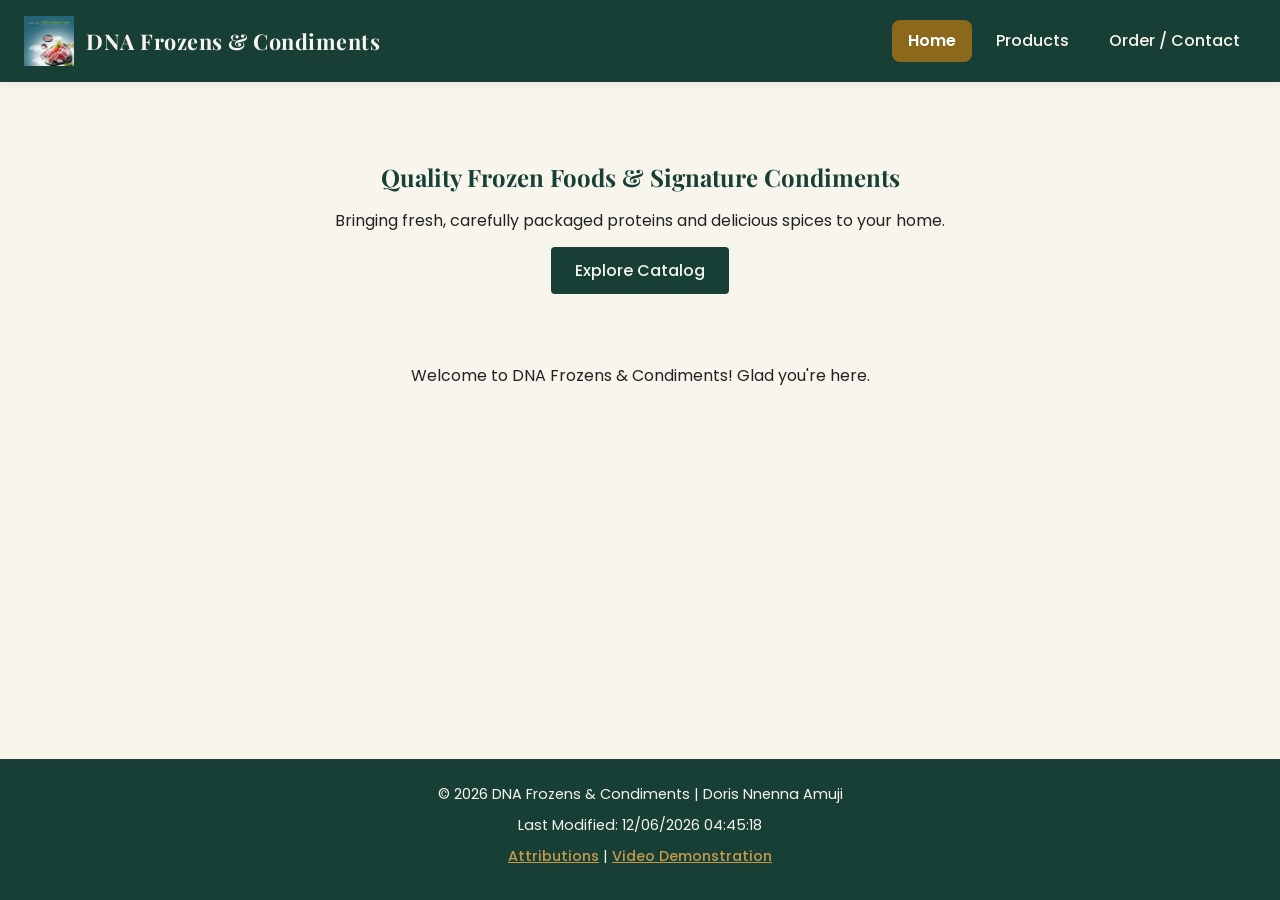
==== final/index.html @ 0d0cb721 "final project completed" ====
<!DOCTYPE html>
<html lang="en">

<head>
    <meta charset="UTF-8">
    <meta name="viewport" content="width=device-width, initial-scale=1.0">
    <title>DNA Frozens & Condiments | Fresh Frozen Foods & Spices</title>
    <meta name="description"
        content="Discover premium frozen foods, artisanal condiments, and natural spices delivered fresh to your door by DNA Frozens & Condiments.">
    <meta name="author" content="Doris Nnenna Amuji">


    <link rel="icon" href="favicon.ico" type="image/x-icon">
    <link rel="stylesheet" href="styles/base.css">
    <link rel="stylesheet" href="styles/layout.css">
    <link rel="stylesheet" href="styles/layout.css">
    <script type="module" src="scripts/main.js" defer></script>


</head>

<body>
    <header>
        <div class="logo-container">
            <img src="images/logo.webp" alt="DNA Frozens Logo" width="40" height="40">
            <h1>DNA Frozens & Condiments</h1>
        </div>
        <button id="menu-btn" aria-label="Toggle Navigation">&#9776;</button>
        <nav>
            <ul>
                <li><a href="index.html">Home</a></li>
                <li><a href="products.html">Products</a></li>
                <li><a href="contact.html">Order / Contact</a></li>
            </ul>
        </nav>
    </header>

    <main>
        <section class="hero" style="padding: 3rem 1rem; text-align: center;">
            <h2>Quality Frozen Foods & Signature Condiments</h2>
            <p style="margin-top: 1rem; margin-bottom: 1.5rem;">Bringing fresh, carefully packaged proteins and
                delicious spices to your home.</p>
            <a href="products.html"
                style="background-color: #173f35; color: #f8f5ed; padding: 0.75rem 1.5rem; text-decoration: none; border-radius: 4px; font-weight: 500;">Explore
                Catalog</a>
        </section>

        <section class="visit-info" style="text-align: center; margin: 2rem 0;">
            <p id="visit-count">Welcome to our store!</p>
        </section>
    </main>

    <footer
        style="background-color: #173f35; color: #f8f5ed; text-align: center; padding: 1.5rem 1rem; margin-top: 2rem;">
        <p>&copy; <span id="year"></span> DNA Frozens & Condiments | Doris Nnenna Amuji</p>
        <p style="margin-top: 0.5rem;">Last Modified: <span id="last-modified"></span></p>
        <p style="margin-top: 0.5rem;"><a href="attributions.html" style="color: #c49a4a;">Attributions</a> | <a
                href="https://www.youtube.com/watch?v=BUa4QylPRnk" target="_blank" style="color: #c49a4a;">Video Demonstration</a></p>
    </footer>
</body>

</html>
---- final/styles/base.css ----
@import url('https://fonts.googleapis.com/css2?family=Playfair+Display:wght@600;700&family=Poppins:wght@300;400;500;600;700&display=swap');

:root {
    /* Brand Palette from Site Plan */
    --color-primary: #173f35;
    /* Deep Green */
    --color-primary-dark: #0f2b24;
    --color-bg: #f8f5ed;
    /* Cream */
    --color-accent: #8c681d;
    /* High-contrast Gold (meets AA contrast against cream/white) */
    --color-text: #222222;
    --color-text-muted: #555555;
    --color-white: #ffffff;
    --color-border: #dcd0c0;

    --font-heading: 'Playfair Display', Georgia, serif;
    --font-body: 'Poppins', -apple-system, BlinkMacSystemFont, sans-serif;

    --max-width: 1200px;
    --shadow-sm: 0 2px 8px rgba(0, 0, 0, 0.08);
    --shadow-md: 0 4px 12px rgba(0, 0, 0, 0.12);
    --radius: 8px;
    --transition: all 0.3s ease;
}

*,
*::before,
*::after {
    box-sizing: border-box;
    margin: 0;
    padding: 0;
}

html {
    scroll-behavior: smooth;
}

body {
    font-family: var(--font-body);
    background-color: var(--color-bg);
    color: var(--color-text);
    line-height: 1.6;
    min-height: 100vh;
    display: flex;
    flex-direction: column;
}

h1,
h2,
h3,
h4 {
    font-family: var(--font-heading);
    color: var(--color-primary);
    line-height: 1.25;
}

a {
    color: var(--color-primary);
    text-decoration: none;
    transition: var(--transition);
}

img {
    max-width: 100%;
    height: auto;
    display: block;
}

main {
    flex: 1;
    width: 100%;
    max-width: var(--max-width);
    margin: 0 auto;
    padding: 2rem 1rem;
}
---- final/styles/layout.css ----
/* Header & Navigation */
header {
    background-color: var(--color-primary);
    color: var(--color-white);
    padding: 1rem 1.5rem;
    position: sticky;
    top: 0;
    z-index: 1000;
    box-shadow: var(--shadow-sm);
    display: flex;
    justify-content: space-between;
    align-items: center;
}

.logo-container {
    display: flex;
    align-items: center;
    gap: 0.75rem;
}

.logo-container img {
    width: 50px;
    height: 50px;
    object-fit: contain;
    flex-shrink: 0;
}

.logo-container h1 {
    color: var(--color-bg);
    font-size: 1.35rem;
    font-weight: 700;
    letter-spacing: 0.5px;
    margin: 0;
}

/* Hamburger Menu Button */
#menu-btn {
    background: none;
    border: none;
    color: var(--color-bg);
    font-size: 2rem;
    cursor: pointer;
    padding: 0.2rem;
    line-height: 1;
    display: block;
    aria-expanded: false;
}

#menu-btn:focus-visible {
    outline: 2px solid var(--color-accent);
}

/* Navigation Drawer (Mobile) */
nav {
    display: none;
    position: absolute;
    top: 100%;
    left: 0;
    width: 100%;
    background-color: var(--color-primary-dark);
    box-shadow: var(--shadow-md);
}

nav.open {
    display: block;
}

nav ul {
    list-style: none;
    display: flex;
    flex-direction: column;
}

nav a {
    color: var(--color-bg);
    padding: 1rem 1.5rem;
    display: block;
    font-weight: 500;
    border-bottom: 1px solid rgba(255, 255, 255, 0.08);
}

nav a:hover,
nav a:focus {
    background-color: var(--color-accent);
    color: var(--color-white);
}

/* Wayfinding Active Link State */
nav a.active {
    background-color: var(--color-accent);
    color: var(--color-white);
    font-weight: 600;
}

/* Desktop Responsive Layout (Flex & Grid) */
@media (min-width: 768px) {
    #menu-btn {
        display: none;
    }

    nav {
        display: block;
        position: static;
        width: auto;
        background-color: transparent;
        box-shadow: none;
    }

    nav ul {
        flex-direction: row;
        gap: 0.5rem;
    }

    nav a {
        border-bottom: none;
        border-radius: var(--radius);
        padding: 0.5rem 1rem;
    }
}

/* Footer Styling */
footer {
    background-color: var(--color-primary);
    color: var(--color-bg);
    text-align: center;
    padding: 2rem 1rem;
    margin-top: auto;
    font-size: 0.9rem;
}

footer p {
    margin-bottom: 0.5rem;
}

footer a {
    color: #ffd984;
    /* High contrast gold on deep green for AA accessibility */
    text-decoration: underline;
    font-weight: 500;
}

footer a:hover {
    color: var(--color-white);
}

/* Modal Dialog Layout & Backdrop */
dialog {
    margin: auto;
    padding: 2rem;
    border: 2px solid var(--color-accent);
    border-radius: var(--radius);
    max-width: 550px;
    width: 90%;
    background: var(--color-white);
    box-shadow: var(--shadow-md);
}

dialog::backdrop {
    background: rgba(15, 43, 36, 0.7);
    backdrop-filter: blur(2px);
}
---- final/styles/layout.css ----
/* Header & Navigation */
header {
    background-color: var(--color-primary);
    color: var(--color-white);
    padding: 1rem 1.5rem;
    position: sticky;
    top: 0;
    z-index: 1000;
    box-shadow: var(--shadow-sm);
    display: flex;
    justify-content: space-between;
    align-items: center;
}

.logo-container {
    display: flex;
    align-items: center;
    gap: 0.75rem;
}

.logo-container img {
    width: 50px;
    height: 50px;
    object-fit: contain;
    flex-shrink: 0;
}

.logo-container h1 {
    color: var(--color-bg);
    font-size: 1.35rem;
    font-weight: 700;
    letter-spacing: 0.5px;
    margin: 0;
}

/* Hamburger Menu Button */
#menu-btn {
    background: none;
    border: none;
    color: var(--color-bg);
    font-size: 2rem;
    cursor: pointer;
    padding: 0.2rem;
    line-height: 1;
    display: block;
    aria-expanded: false;
}

#menu-btn:focus-visible {
    outline: 2px solid var(--color-accent);
}

/* Navigation Drawer (Mobile) */
nav {
    display: none;
    position: absolute;
    top: 100%;
    left: 0;
    width: 100%;
    background-color: var(--color-primary-dark);
    box-shadow: var(--shadow-md);
}

nav.open {
    display: block;
}

nav ul {
    list-style: none;
    display: flex;
    flex-direction: column;
}

nav a {
    color: var(--color-bg);
    padding: 1rem 1.5rem;
    display: block;
    font-weight: 500;
    border-bottom: 1px solid rgba(255, 255, 255, 0.08);
}

nav a:hover,
nav a:focus {
    background-color: var(--color-accent);
    color: var(--color-white);
}

/* Wayfinding Active Link State */
nav a.active {
    background-color: var(--color-accent);
    color: var(--color-white);
    font-weight: 600;
}

/* Desktop Responsive Layout (Flex & Grid) */
@media (min-width: 768px) {
    #menu-btn {
        display: none;
    }

    nav {
        display: block;
        position: static;
        width: auto;
        background-color: transparent;
        box-shadow: none;
    }

    nav ul {
        flex-direction: row;
        gap: 0.5rem;
    }

    nav a {
        border-bottom: none;
        border-radius: var(--radius);
        padding: 0.5rem 1rem;
    }
}

/* Footer Styling */
footer {
    background-color: var(--color-primary);
    color: var(--color-bg);
    text-align: center;
    padding: 2rem 1rem;
    margin-top: auto;
    font-size: 0.9rem;
}

footer p {
    margin-bottom: 0.5rem;
}

footer a {
    color: #ffd984;
    /* High contrast gold on deep green for AA accessibility */
    text-decoration: underline;
    font-weight: 500;
}

footer a:hover {
    color: var(--color-white);
}

/* Modal Dialog Layout & Backdrop */
dialog {
    margin: auto;
    padding: 2rem;
    border: 2px solid var(--color-accent);
    border-radius: var(--radius);
    max-width: 550px;
    width: 90%;
    background: var(--color-white);
    box-shadow: var(--shadow-md);
}

dialog::backdrop {
    background: rgba(15, 43, 36, 0.7);
    backdrop-filter: blur(2px);
}
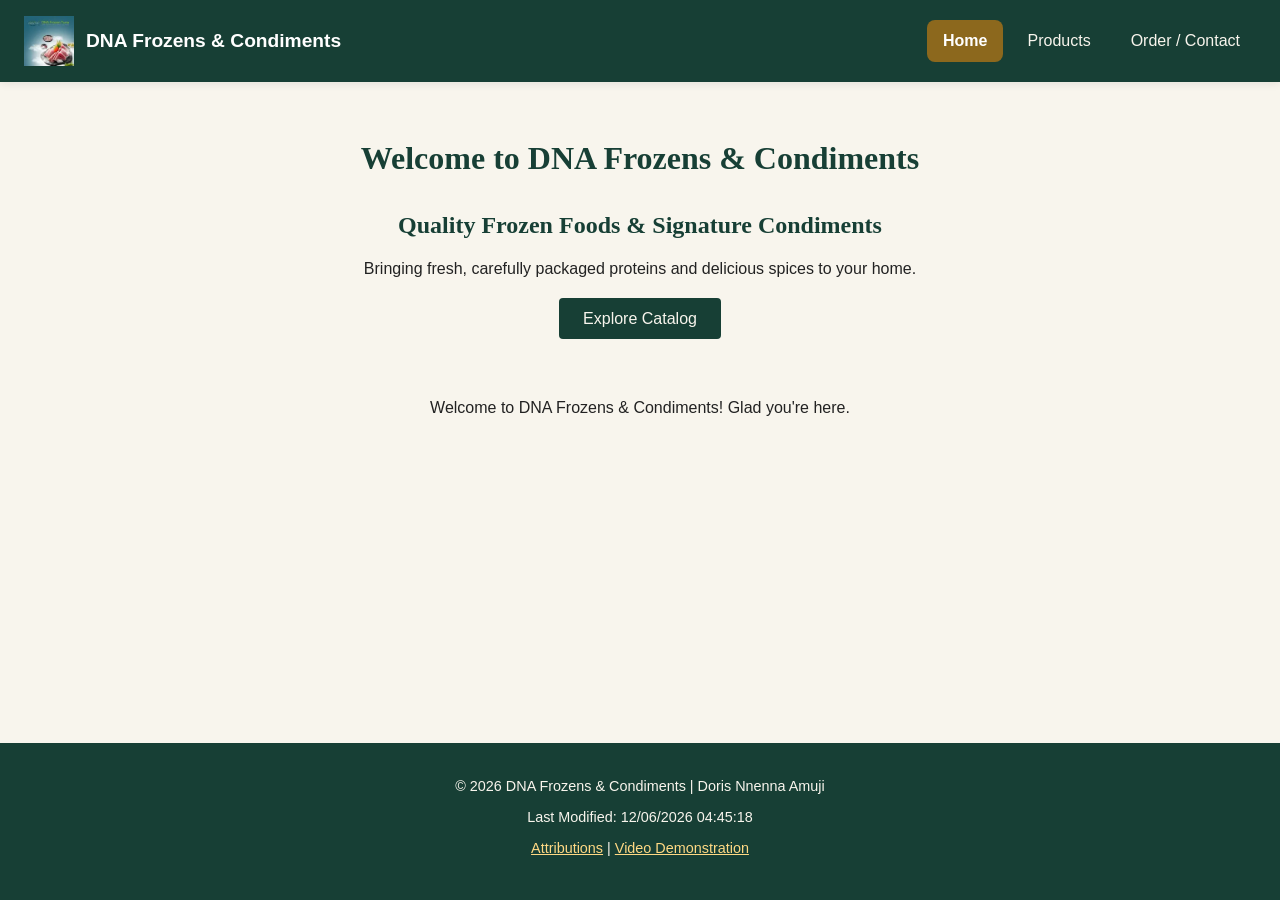
==== commit 8ee53a17: "changes added to final project" ====
--- a/final/index.html
+++ b/final/index.html
@@ -9,12 +9,23 @@
         content="Discover premium frozen foods, artisanal condiments, and natural spices delivered fresh to your door by DNA Frozens & Condiments.">
     <meta name="author" content="Doris Nnenna Amuji">
 
+    <meta property="og:title" content="DNA Frozens & Condiments - Quality Frozen Foods">
+    <meta property="og:description"
+        content="Discover premium frozen foods, fresh spices, and quality condiments delivered right to your doorstep. Browse our fresh catalog today!">
+    <meta property="og:image" content="https://dorisnnenna.github.io/wdd231/images/logo.webp">
+    <meta property="og:url" content="https://dorisnnenna.github.io/wdd231/index.html">
+
+
+    <link rel="preconnect" href="https://fonts.googleapis.com">
+    <link rel="preconnect" href="https://fonts.gstatic.com" crossorigin>
+    <link
+        href="https://fonts.googleapis.com/css2?family=Inter:ital,opsz,wght@0,14..32,100..900;1,14..32,100..900&family=Roboto+Serif:ital,opsz,wght@0,8..144,100..900;1,8..144,100..900&family=Roboto:ital,wght@0,100..900;1,100..900&display=swap"
+        rel="stylesheet">
 
     <link rel="icon" href="favicon.ico" type="image/x-icon">
     <link rel="stylesheet" href="styles/base.css">
     <link rel="stylesheet" href="styles/layout.css">
-    <link rel="stylesheet" href="styles/layout.css">
-    <script type="module" src="scripts/main.js" defer></script>
+    <script type="module" src="scripts/main.js"></script>
 
 
 </head>
@@ -23,7 +34,7 @@
     <header>
         <div class="logo-container">
             <img src="images/logo.webp" alt="DNA Frozens Logo" width="40" height="40">
-            <h1>DNA Frozens & Condiments</h1>
+            <span class="brand-title">DNA Frozens & Condiments</span>
         </div>
         <button id="menu-btn" aria-label="Toggle Navigation">&#9776;</button>
         <nav>
@@ -36,26 +47,26 @@
     </header>
 
     <main>
-        <section class="hero" style="padding: 3rem 1rem; text-align: center;">
+        <h1 class="main-heading">Welcome to DNA Frozens & Condiments</h1>
+
+        <section class="hero">
             <h2>Quality Frozen Foods & Signature Condiments</h2>
-            <p style="margin-top: 1rem; margin-bottom: 1.5rem;">Bringing fresh, carefully packaged proteins and
-                delicious spices to your home.</p>
-            <a href="products.html"
-                style="background-color: #173f35; color: #f8f5ed; padding: 0.75rem 1.5rem; text-decoration: none; border-radius: 4px; font-weight: 500;">Explore
-                Catalog</a>
+            <p>Bringing fresh, carefully packaged proteins and delicious spices to your home.</p>
+            <a href="products.html" class="hero-btn">Explore Catalog</a>
         </section>
 
-        <section class="visit-info" style="text-align: center; margin: 2rem 0;">
+        <div class="visit-info">
             <p id="visit-count">Welcome to our store!</p>
-        </section>
+        </div>
     </main>
 
-    <footer
-        style="background-color: #173f35; color: #f8f5ed; text-align: center; padding: 1.5rem 1rem; margin-top: 2rem;">
+    <footer>
         <p>&copy; <span id="year"></span> DNA Frozens & Condiments | Doris Nnenna Amuji</p>
-        <p style="margin-top: 0.5rem;">Last Modified: <span id="last-modified"></span></p>
-        <p style="margin-top: 0.5rem;"><a href="attributions.html" style="color: #c49a4a;">Attributions</a> | <a
-                href="https://www.youtube.com/watch?v=BUa4QylPRnk" target="_blank" style="color: #c49a4a;">Video Demonstration</a></p>
+        <p class="footer-modified">Last Modified: <span id="last-modified"></span></p>
+        <p class="footer-links">
+            <a href="attributions.html">Attributions</a> |
+            <a href="https://www.youtube.com/watch?v=BUa4QylPRnk" target="_blank" rel="noopener">Video Demonstration</a>
+        </p>
     </footer>
 </body>
 
--- a/final/styles/base.css
+++ b/final/styles/base.css
@@ -1,5 +1,3 @@
-@import url('https://fonts.googleapis.com/css2?family=Playfair+Display:wght@600;700&family=Poppins:wght@300;400;500;600;700&display=swap');
-
 :root {
     /* Brand Palette from Site Plan */
     --color-primary: #173f35;
--- a/final/styles/layout.css
+++ b/final/styles/layout.css
@@ -43,7 +43,6 @@
     padding: 0.2rem;
     line-height: 1;
     display: block;
-    aria-expanded: false;
 }
 
 #menu-btn:focus-visible {
@@ -132,15 +131,20 @@
     margin-bottom: 0.5rem;
 }
 
-footer a {
+footer a,
+footer .footer-links a {
     color: #ffd984;
-    /* High contrast gold on deep green for AA accessibility */
     text-decoration: underline;
     font-weight: 500;
 }
 
 footer a:hover {
     color: var(--color-white);
+}
+
+footer .footer-modified,
+footer .footer-links {
+    margin-top: 0.5rem;
 }
 
 /* Modal Dialog Layout & Backdrop */
@@ -158,4 +162,142 @@
 dialog::backdrop {
     background: rgba(15, 43, 36, 0.7);
     backdrop-filter: blur(2px);
+}
+
+/* Helper classes to eliminate inline styles */
+.brand-title {
+    font-size: 1.2rem;
+    font-weight: bold;
+}
+
+.main-heading {
+    text-align: center;
+    margin-top: 1.5rem;
+}
+
+.hero {
+    padding: 2rem 1rem;
+    text-align: center;
+}
+
+.hero p {
+    margin-top: 1rem;
+    margin-bottom: 1.5rem;
+}
+
+.hero-btn {
+    background-color: #173f35;
+    color: #f8f5ed;
+    padding: 0.75rem 1.5rem;
+    text-decoration: none;
+    border-radius: 4px;
+    font-weight: 500;
+}
+
+.visit-info {
+    text-align: center;
+    margin: 2rem 0;
+}
+
+/* Contact Page Styles */
+.contact-main {
+    padding: 2rem 1rem;
+    max-width: 600px;
+    margin: 0 auto;
+}
+
+.contact-subtext {
+    text-align: center;
+    margin-bottom: 2rem;
+    color: #555;
+}
+
+.contact-form-box {
+    background: #ffffff;
+    padding: 2rem;
+    border-radius: 8px;
+    box-shadow: 0 2px 5px rgba(0, 0, 0, 0.1);
+    display: flex;
+    flex-direction: column;
+    gap: 1.2rem;
+}
+
+.form-group label {
+    display: block;
+    font-weight: 500;
+    margin-bottom: 0.3rem;
+}
+
+.form-group input,
+.form-group select,
+.form-group textarea {
+    width: 100%;
+    padding: 0.6rem;
+    border: 1px solid #ccc;
+    border-radius: 4px;
+    font-size: 1rem;
+}
+
+.submit-btn {
+    background-color: #173f35;
+    color: #ffd984;
+    border: none;
+    padding: 0.8rem;
+    font-size: 1rem;
+    font-weight: 600;
+    border-radius: 4px;
+    cursor: pointer;
+    margin-top: 0.5rem;
+}
+
+.submit-btn:hover {
+    background-color: #0f2b24;
+}
+
+/* Products Page Layout */
+.products-main {
+    padding: 2rem 1rem;
+    max-width: 1200px;
+    margin: 0 auto;
+}
+
+.filter-wrapper {
+    text-align: center;
+    margin-bottom: 2rem;
+}
+
+.filter-label {
+    font-weight: 500;
+    margin-right: 0.5rem;
+}
+
+.filter-select {
+    padding: 0.5rem 1rem;
+    border-radius: 4px;
+    border: 1px solid var(--color-primary);
+}
+
+.product-grid {
+    display: grid;
+    grid-template-columns: repeat(auto-fit, minmax(250px, 1fr));
+    gap: 1.5rem;
+}
+
+.product-dialog {
+    margin: auto;
+    padding: 1.5rem;
+    border: 2px solid #ffd984;
+    border-radius: 8px;
+    max-width: 500px;
+    width: 90%;
+}
+
+.modal-close-btn {
+    margin-top: 1rem;
+    background-color: var(--color-primary);
+    color: var(--color-bg);
+    border: none;
+    padding: 0.5rem 1rem;
+    border-radius: 4px;
+    cursor: pointer;
 }
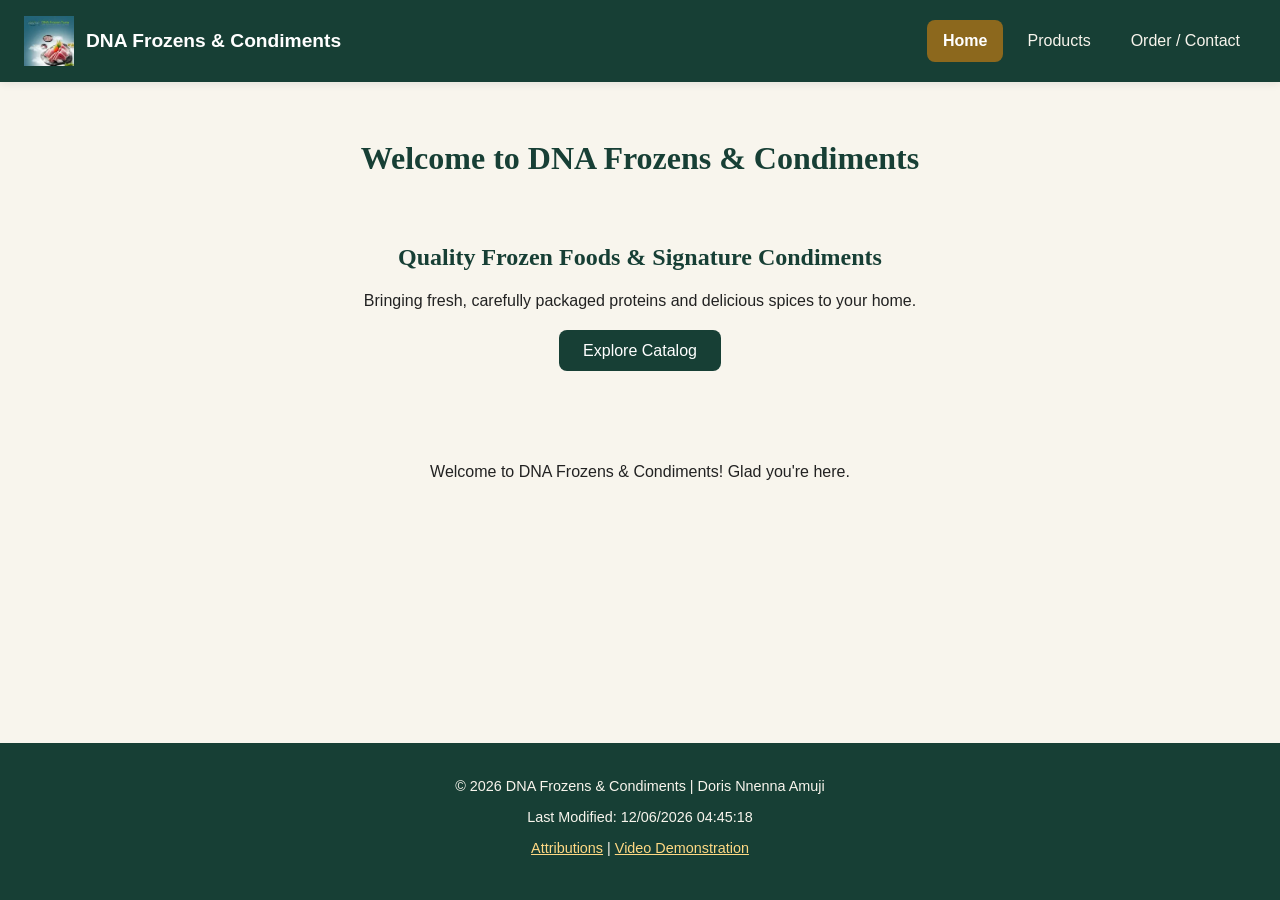
==== commit b35583a9: "changed added to final project" ====
--- a/final/index.html
+++ b/final/index.html
@@ -12,7 +12,7 @@
     <meta property="og:title" content="DNA Frozens & Condiments - Quality Frozen Foods">
     <meta property="og:description"
         content="Discover premium frozen foods, fresh spices, and quality condiments delivered right to your doorstep. Browse our fresh catalog today!">
-    <meta property="og:image" content="https://dorisnnenna.github.io/wdd231/images/logo.webp">
+    <meta property="og:image" content="https://dorisnnenna.github.io/wdd231/final/images/logo.webp">
     <meta property="og:url" content="https://dorisnnenna.github.io/wdd231/index.html">
 
 
--- a/final/styles/layout.css
+++ b/final/styles/layout.css
@@ -131,6 +131,14 @@
     margin-bottom: 0.5rem;
 }
 
+footer .footer-modified {
+    margin-top: 0.5rem;
+}
+
+footer .footer-links {
+    margin-top: 0.5rem;
+}
+
 footer a,
 footer .footer-links a {
     color: #ffd984;
@@ -142,11 +150,6 @@
     color: var(--color-white);
 }
 
-footer .footer-modified,
-footer .footer-links {
-    margin-top: 0.5rem;
-}
-
 /* Modal Dialog Layout & Backdrop */
 dialog {
     margin: auto;
@@ -164,7 +167,7 @@
     backdrop-filter: blur(2px);
 }
 
-/* Helper classes to eliminate inline styles */
+/* Helper Classes */
 .brand-title {
     font-size: 1.2rem;
     font-weight: bold;
@@ -176,7 +179,7 @@
 }
 
 .hero {
-    padding: 2rem 1rem;
+    padding: 4rem 1.5rem;
     text-align: center;
 }
 
@@ -186,11 +189,11 @@
 }
 
 .hero-btn {
-    background-color: #173f35;
-    color: #f8f5ed;
+    background-color: var(--color-primary);
+    color: var(--color-white);
     padding: 0.75rem 1.5rem;
     text-decoration: none;
-    border-radius: 4px;
+    border-radius: var(--radius);
     font-weight: 500;
 }
 
@@ -199,7 +202,7 @@
     margin: 2rem 0;
 }
 
-/* Contact Page Styles */
+/* Contact Page & Form Styles */
 .contact-main {
     padding: 2rem 1rem;
     max-width: 600px;
@@ -215,7 +218,7 @@
 .contact-form-box {
     background: #ffffff;
     padding: 2rem;
-    border-radius: 8px;
+    border-radius: var(--radius);
     box-shadow: 0 2px 5px rgba(0, 0, 0, 0.1);
     display: flex;
     flex-direction: column;
@@ -224,7 +227,7 @@
 
 .form-group label {
     display: block;
-    font-weight: 500;
+    font-weight: 600;
     margin-bottom: 0.3rem;
 }
 
@@ -232,26 +235,26 @@
 .form-group select,
 .form-group textarea {
     width: 100%;
-    padding: 0.6rem;
-    border: 1px solid #ccc;
-    border-radius: 4px;
-    font-size: 1rem;
+    padding: 0.75rem;
+    border: 1px solid var(--color-border, #ccc);
+    border-radius: var(--radius);
+    font-size: 0.95rem;
 }
 
 .submit-btn {
-    background-color: #173f35;
-    color: #ffd984;
+    background-color: var(--color-primary);
+    color: var(--color-white);
     border: none;
-    padding: 0.8rem;
+    padding: 0.9rem;
     font-size: 1rem;
     font-weight: 600;
-    border-radius: 4px;
+    border-radius: var(--radius);
     cursor: pointer;
     margin-top: 0.5rem;
 }
 
 .submit-btn:hover {
-    background-color: #0f2b24;
+    background-color: var(--color-primary-dark);
 }
 
 /* Products Page Layout */
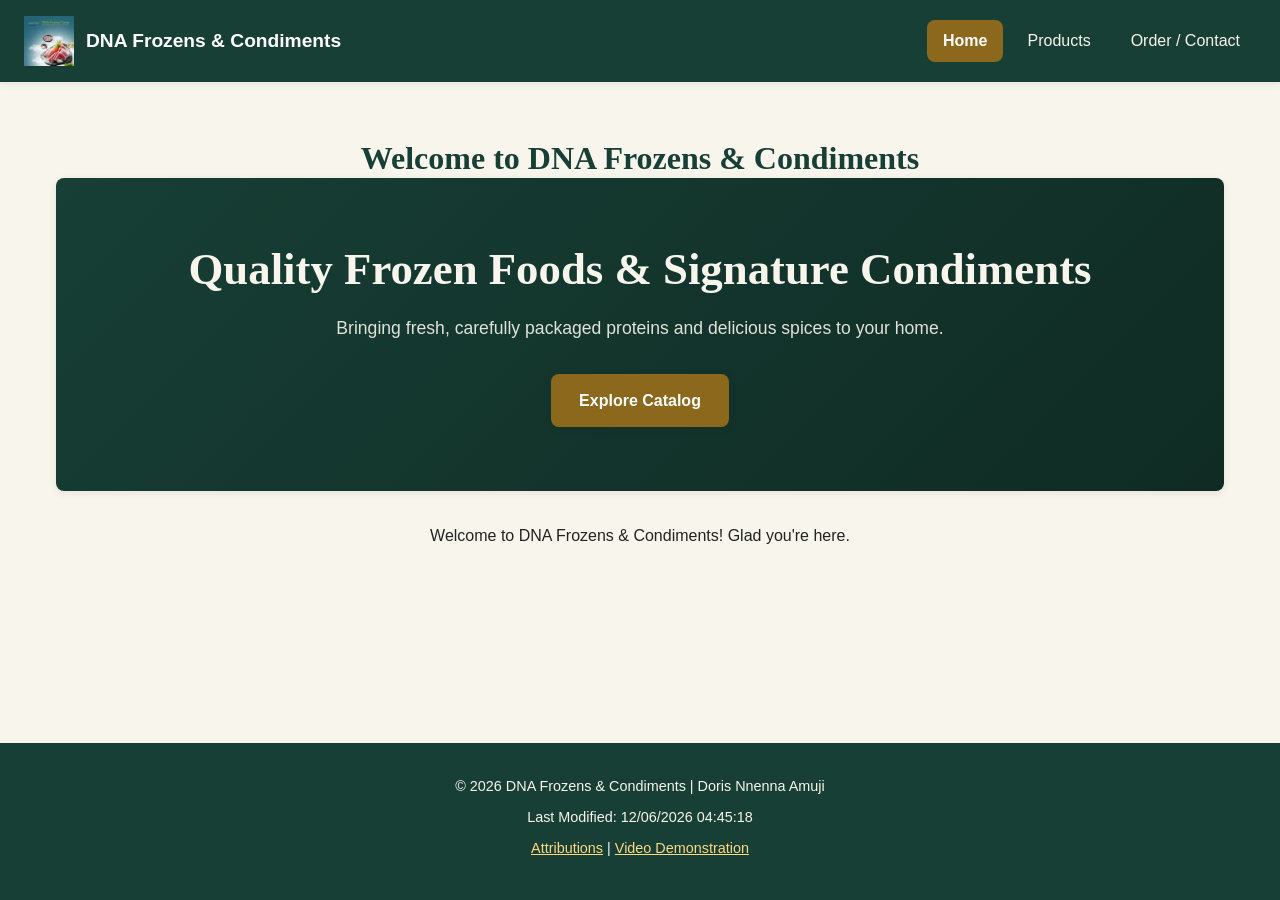
==== commit c98eb9a4: "changes added" ====
--- a/final/index.html
+++ b/final/index.html
@@ -13,7 +13,7 @@
     <meta property="og:description"
         content="Discover premium frozen foods, fresh spices, and quality condiments delivered right to your doorstep. Browse our fresh catalog today!">
     <meta property="og:image" content="https://dorisnnenna.github.io/wdd231/final/images/logo.webp">
-    <meta property="og:url" content="https://dorisnnenna.github.io/wdd231/index.html">
+    <meta property="og:url" content="https://dorisnnenna.github.io/wdd231/final/index.html">
 
 
     <link rel="preconnect" href="https://fonts.googleapis.com">
@@ -25,6 +25,7 @@
     <link rel="icon" href="favicon.ico" type="image/x-icon">
     <link rel="stylesheet" href="styles/base.css">
     <link rel="stylesheet" href="styles/layout.css">
+    <link rel="stylesheet" href="styles/components.css">
     <script type="module" src="scripts/main.js"></script>
 
 
--- a/final/styles/layout.css
+++ b/final/styles/layout.css
@@ -131,10 +131,7 @@
     margin-bottom: 0.5rem;
 }
 
-footer .footer-modified {
-    margin-top: 0.5rem;
-}
-
+footer .footer-modified,
 footer .footer-links {
     margin-top: 0.5rem;
 }
@@ -178,31 +175,12 @@
     margin-top: 1.5rem;
 }
 
-.hero {
-    padding: 4rem 1.5rem;
-    text-align: center;
-}
-
-.hero p {
-    margin-top: 1rem;
-    margin-bottom: 1.5rem;
-}
-
-.hero-btn {
-    background-color: var(--color-primary);
-    color: var(--color-white);
-    padding: 0.75rem 1.5rem;
-    text-decoration: none;
-    border-radius: var(--radius);
-    font-weight: 500;
-}
-
 .visit-info {
     text-align: center;
     margin: 2rem 0;
 }
 
-/* Contact Page & Form Styles */
+/* Page Container Layouts */
 .contact-main {
     padding: 2rem 1rem;
     max-width: 600px;
@@ -215,49 +193,6 @@
     color: #555;
 }
 
-.contact-form-box {
-    background: #ffffff;
-    padding: 2rem;
-    border-radius: var(--radius);
-    box-shadow: 0 2px 5px rgba(0, 0, 0, 0.1);
-    display: flex;
-    flex-direction: column;
-    gap: 1.2rem;
-}
-
-.form-group label {
-    display: block;
-    font-weight: 600;
-    margin-bottom: 0.3rem;
-}
-
-.form-group input,
-.form-group select,
-.form-group textarea {
-    width: 100%;
-    padding: 0.75rem;
-    border: 1px solid var(--color-border, #ccc);
-    border-radius: var(--radius);
-    font-size: 0.95rem;
-}
-
-.submit-btn {
-    background-color: var(--color-primary);
-    color: var(--color-white);
-    border: none;
-    padding: 0.9rem;
-    font-size: 1rem;
-    font-weight: 600;
-    border-radius: var(--radius);
-    cursor: pointer;
-    margin-top: 0.5rem;
-}
-
-.submit-btn:hover {
-    background-color: var(--color-primary-dark);
-}
-
-/* Products Page Layout */
 .products-main {
     padding: 2rem 1rem;
     max-width: 1200px;
--- a/final/styles/components.css
+++ b/final/styles/components.css
@@ -0,0 +1,234 @@
+/* Hero Section */
+.hero {
+    background: linear-gradient(135deg, var(--color-primary) 0%, var(--color-primary-dark) 100%);
+    color: var(--color-bg);
+    text-align: center;
+    padding: 4rem 1.5rem;
+    border-radius: var(--radius);
+    margin-bottom: 2rem;
+    box-shadow: var(--shadow-sm);
+    display: flex;
+    flex-direction: column;
+    align-items: center;
+    justify-content: center;
+}
+
+.hero h2 {
+    color: var(--color-bg);
+    font-size: clamp(1.8rem, 4vw, 2.8rem);
+    margin-bottom: 1rem;
+    text-align: center;
+}
+
+.hero p {
+    font-size: 1.1rem;
+    max-width: 650px;
+    margin: 0 auto 2rem auto;
+    opacity: 0.9;
+    text-align: center;
+}
+
+/* Call to Action Button */
+.cta-btn,
+.hero-btn {
+    display: inline-block;
+    background-color: var(--color-accent);
+    color: var(--color-white);
+    padding: 0.85rem 1.75rem;
+    font-size: 1rem;
+    font-weight: 600;
+    border-radius: var(--radius);
+    box-shadow: var(--shadow-sm);
+    text-decoration: none;
+}
+
+.cta-btn:hover,
+.cta-btn:focus {
+    background-color: #725416;
+    transform: translateY(-2px);
+}
+
+/* Product Grid System */
+.filter-container {
+    display: flex;
+    justify-content: center;
+    align-items: center;
+    gap: 0.75rem;
+    margin-bottom: 2rem;
+    flex-wrap: wrap;
+}
+
+.filter-container select {
+    padding: 0.6rem 1.2rem;
+    border-radius: var(--radius);
+    border: 1px solid var(--color-primary);
+    background-color: var(--color-white);
+    font-family: var(--font-body);
+    font-size: 0.95rem;
+    color: var(--color-text);
+    cursor: pointer;
+}
+
+.grid-container {
+    display: grid;
+    grid-template-columns: repeat(auto-fill, minmax(280px, 1fr));
+    gap: 1.75rem;
+}
+
+/* Product Card */
+.product-card {
+    background: var(--color-white);
+    border-radius: var(--radius);
+    border: 1px solid var(--color-border);
+    overflow: hidden;
+    box-shadow: var(--shadow-sm);
+    display: flex;
+    flex-direction: column;
+    justify-content: space-between;
+    transition: var(--transition);
+}
+
+.product-card:hover {
+    transform: translateY(-4px);
+    box-shadow: var(--shadow-md);
+}
+
+.product-card img {
+    width: 100%;
+    height: 200px;
+    object-fit: contain;
+    /* Shows 100% of the image without cropping */
+    background-color: #f8f5ed;
+    /* Matches your cream background */
+    padding: 0.5rem;
+    /* Adds a little breathing room */
+}
+
+.product-card-body {
+    padding: 1.25rem;
+    display: flex;
+    flex-direction: column;
+    flex-grow: 1;
+}
+
+.product-card h3 {
+    font-size: 1.2rem;
+    margin-bottom: 0.4rem;
+}
+
+.product-card .unit {
+    font-size: 0.85rem;
+    color: var(--color-text-muted);
+    margin-bottom: 0.5rem;
+}
+
+.product-card .price {
+    font-size: 1.2rem;
+    font-weight: 700;
+    color: var(--color-primary);
+    margin-bottom: 0.75rem;
+}
+
+.product-card .desc {
+    font-size: 0.9rem;
+    color: var(--color-text);
+    margin-bottom: 1.25rem;
+    flex-grow: 1;
+}
+
+.view-details-btn {
+    background-color: var(--color-primary);
+    color: var(--color-white);
+    border: none;
+    padding: 0.75rem 1rem;
+    border-radius: var(--radius);
+    font-family: var(--font-body);
+    font-weight: 600;
+    cursor: pointer;
+    transition: var(--transition);
+    width: 100%;
+}
+
+.view-details-btn:hover,
+.view-details-btn:focus {
+    background-color: var(--color-primary-dark);
+}
+
+/* Forms */
+.order-form {
+    background: var(--color-white);
+    padding: 2rem;
+    border-radius: var(--radius);
+    border: 1px solid var(--color-border);
+    box-shadow: var(--shadow-sm);
+    display: flex;
+    flex-direction: column;
+    gap: 1.25rem;
+}
+
+.form-group {
+    display: flex;
+    flex-direction: column;
+    gap: 0.4rem;
+}
+
+.form-group label {
+    font-weight: 600;
+    font-size: 0.95rem;
+    color: var(--color-primary);
+}
+
+.form-group input,
+.form-group select,
+.form-group textarea {
+    padding: 0.75rem;
+    border: 1px solid var(--color-border);
+    border-radius: var(--radius);
+    font-family: var(--font-body);
+    font-size: 0.95rem;
+}
+
+.form-group input:focus,
+.form-group select:focus,
+.form-group textarea:focus {
+    outline: 2px solid var(--color-accent);
+    border-color: transparent;
+}
+
+.submit-btn {
+    background-color: var(--color-primary);
+    color: var(--color-white);
+    border: none;
+    padding: 0.9rem;
+    font-size: 1rem;
+    font-weight: 600;
+    border-radius: var(--radius);
+    cursor: pointer;
+    transition: var(--transition);
+}
+
+.submit-btn:hover,
+.submit-btn:focus {
+    background-color: var(--color-primary-dark);
+}
+
+/* Feature Grid for Home Page */
+.features-grid {
+    display: grid;
+    grid-template-columns: repeat(auto-fit, minmax(250px, 1fr));
+    gap: 1.5rem;
+    margin: 2.5rem 0;
+}
+
+.feature-card {
+    background: var(--color-white);
+    padding: 1.75rem;
+    border-radius: var(--radius);
+    border-left: 4px solid var(--color-accent);
+    box-shadow: var(--shadow-sm);
+}
+
+.feature-card h3 {
+    margin-bottom: 0.5rem;
+    font-size: 1.25rem;
+}
